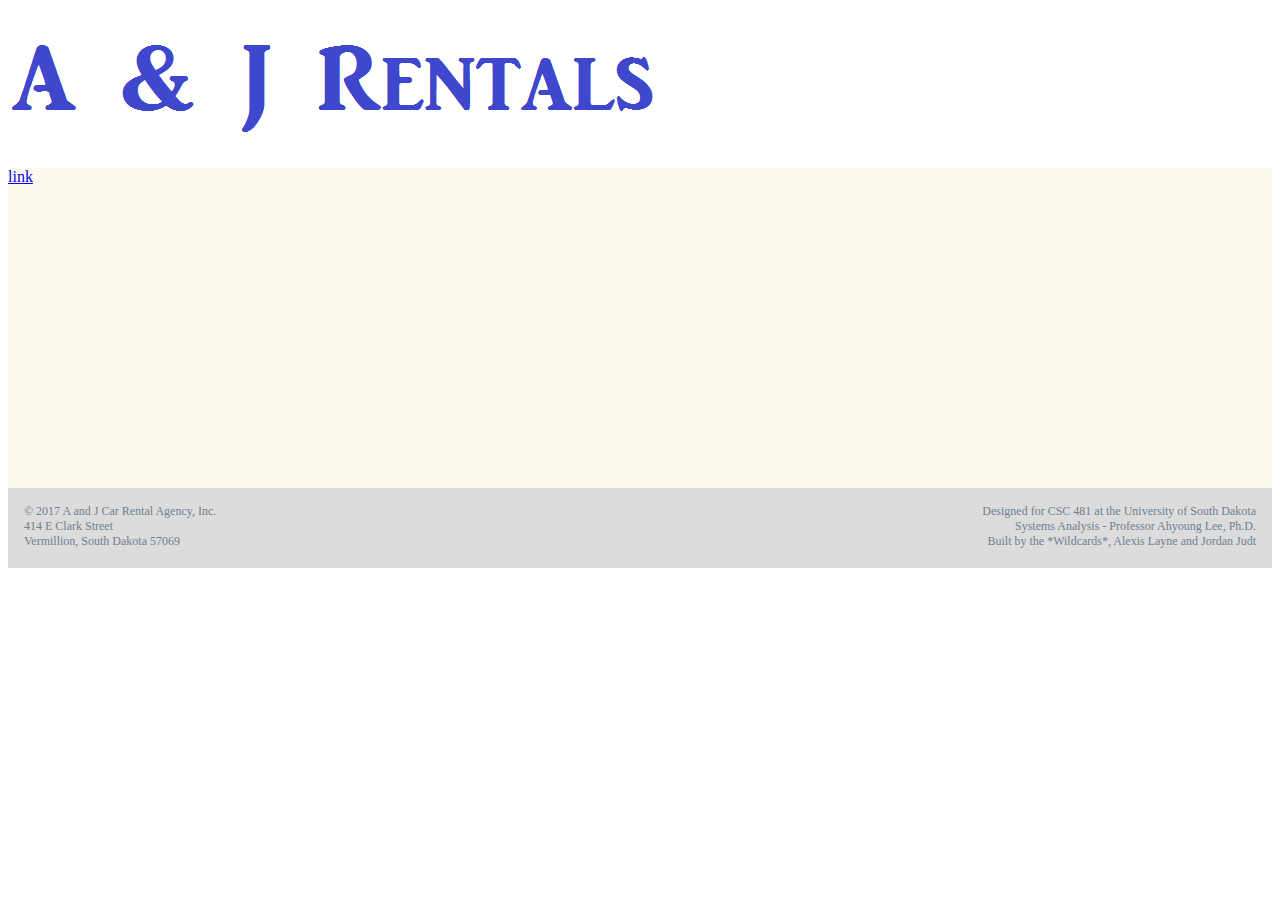
==== WebUI/index.html @ fadda75b "Added WebUI" ====
<html>
	<head>
		<title>Homepage | A & J Rentals</title>
		<script src="https://ajax.googleapis.com/ajax/libs/jquery/3.2.1/jquery.min.js"></script>
		<script src="Scripts\index.js"></script>
		<link rel="stylesheet" href="Content\index.css">
	</head>
	<body>
		<div id="header"> 
			<div id="header-logo">
				<img src="Content\Images\ajrlogo.png"> 
			</div>
			<!-- <label id="header-logo"></label> -->
			<!-- <label>header</label>  -->
		</div> 
		<div id="main-content">
			<label><a href="page2.html">link</a></label>
		</div>
		<div id="footer"> 
			<div id="footer-left">
				<label class="footer-text">&#169; 2017 A and J Car Rental Agency, Inc.</label>
				<label class="footer-text">414 E Clark Street</label>
				<label class="footer-text">Vermillion, South Dakota 57069</label>
			</div>
			<div id="footer-right">
				<label class="footer-text">Designed for CSC 481 at the University of South Dakota</label>
				<label class="footer-text">Systems Analysis - Professor Ahyoung Lee, Ph.D.</label>
				<label class="footer-text">Built by the *Wildcards*, Alexis Layne and Jordan Judt</label>
			</div>
			<!-- <label class="footer-text">footer</label> -->
			<!-- <label class="footer-text">more footer</label> -->
		</div> 
	</body>
</html>
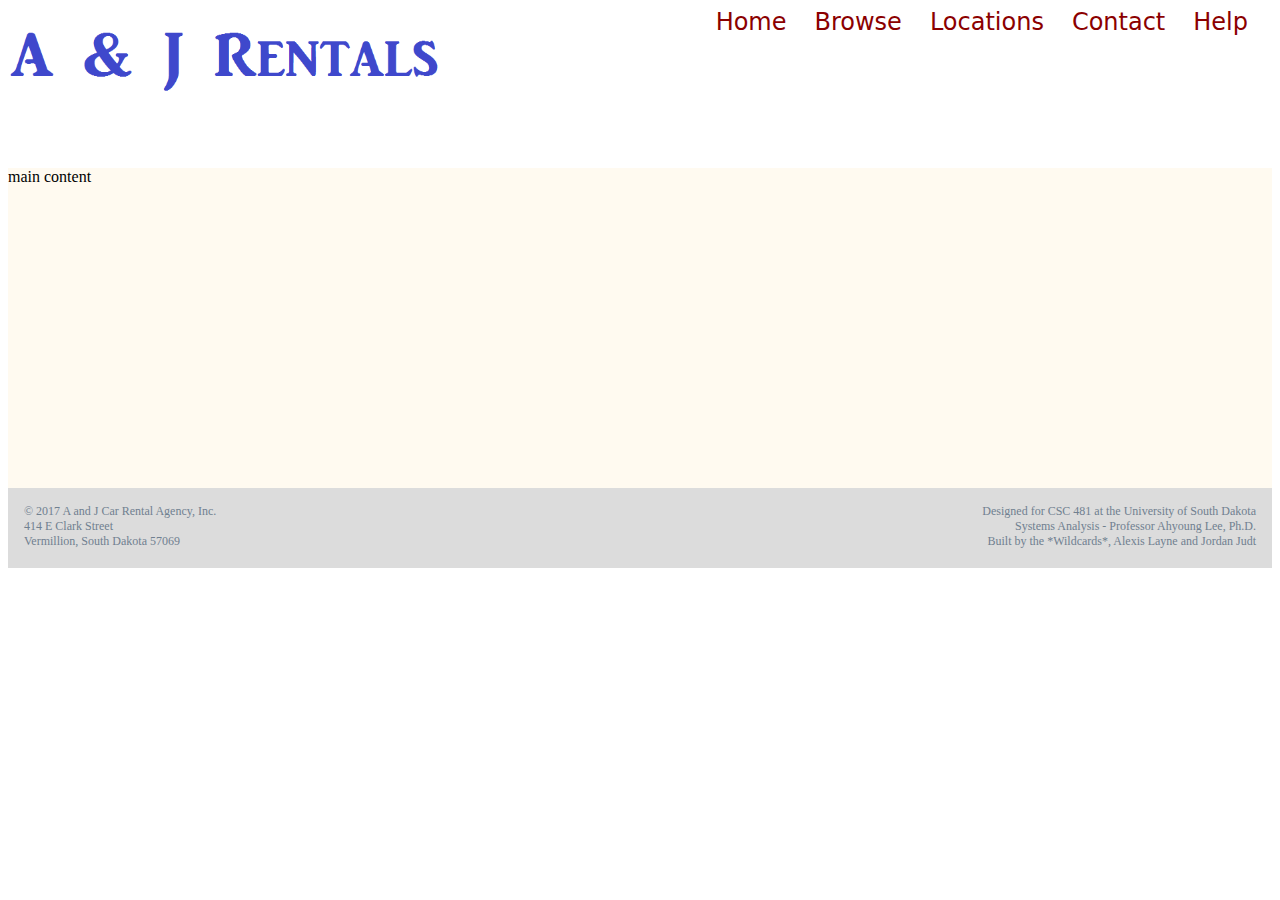
==== commit 0a002829: "Added some more html pages" ====
--- a/WebUI/index.html
+++ b/WebUI/index.html
@@ -8,13 +8,18 @@
 	<body>
 		<div id="header"> 
 			<div id="header-logo">
-				<img src="Content\Images\ajrlogo.png"> 
+				<img src="Content\Images\ajrlogo.png" height="100"> 
 			</div>
-			<!-- <label id="header-logo"></label> -->
-			<!-- <label>header</label>  -->
+			<div id="nav-tabs">
+				<a class="nav-link" href="index.html">Home</a>
+				<a class="nav-link" href="browse.html">Browse</a>
+				<a class="nav-link" href="locations.html">Locations</a>
+				<a class="nav-link" href="contact.html">Contact</a>
+				<a class="nav-link" href="help.html">Help</a>
+			</div>
 		</div> 
 		<div id="main-content">
-			<label><a href="page2.html">link</a></label>
+			<label>main content</label>
 		</div>
 		<div id="footer"> 
 			<div id="footer-left">
@@ -27,8 +32,6 @@
 				<label class="footer-text">Systems Analysis - Professor Ahyoung Lee, Ph.D.</label>
 				<label class="footer-text">Built by the *Wildcards*, Alexis Layne and Jordan Judt</label>
 			</div>
-			<!-- <label class="footer-text">footer</label> -->
-			<!-- <label class="footer-text">more footer</label> -->
 		</div> 
 	</body>
 </html>
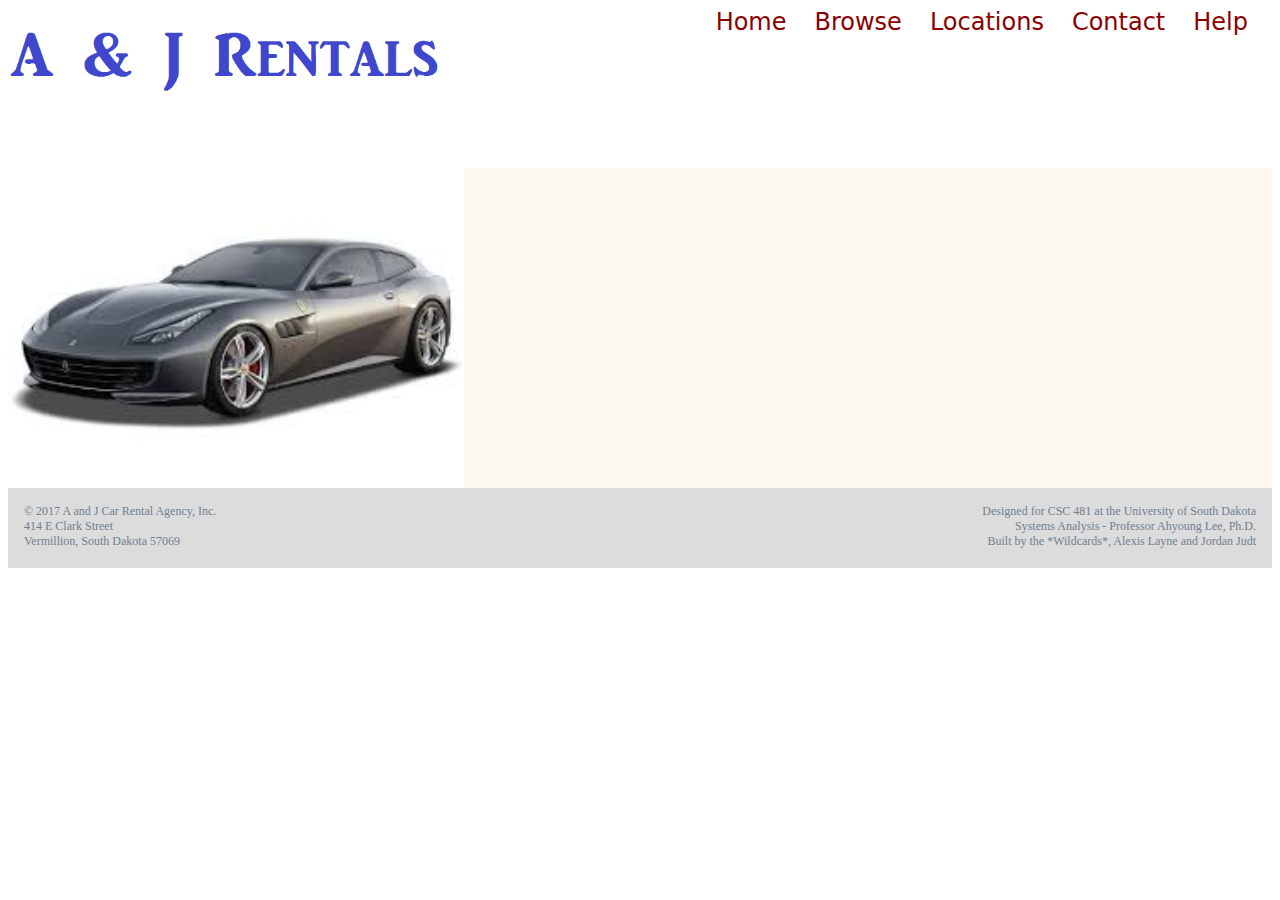
==== commit a63d3e25: "Updated webpages" ====
--- a/WebUI/index.html
+++ b/WebUI/index.html
@@ -19,7 +19,7 @@
 			</div>
 		</div> 
 		<div id="main-content">
-			<label>main content</label>
+			<img src = "Content\Images\Homepage.jpg" height = "320">
 		</div>
 		<div id="footer"> 
 			<div id="footer-left">
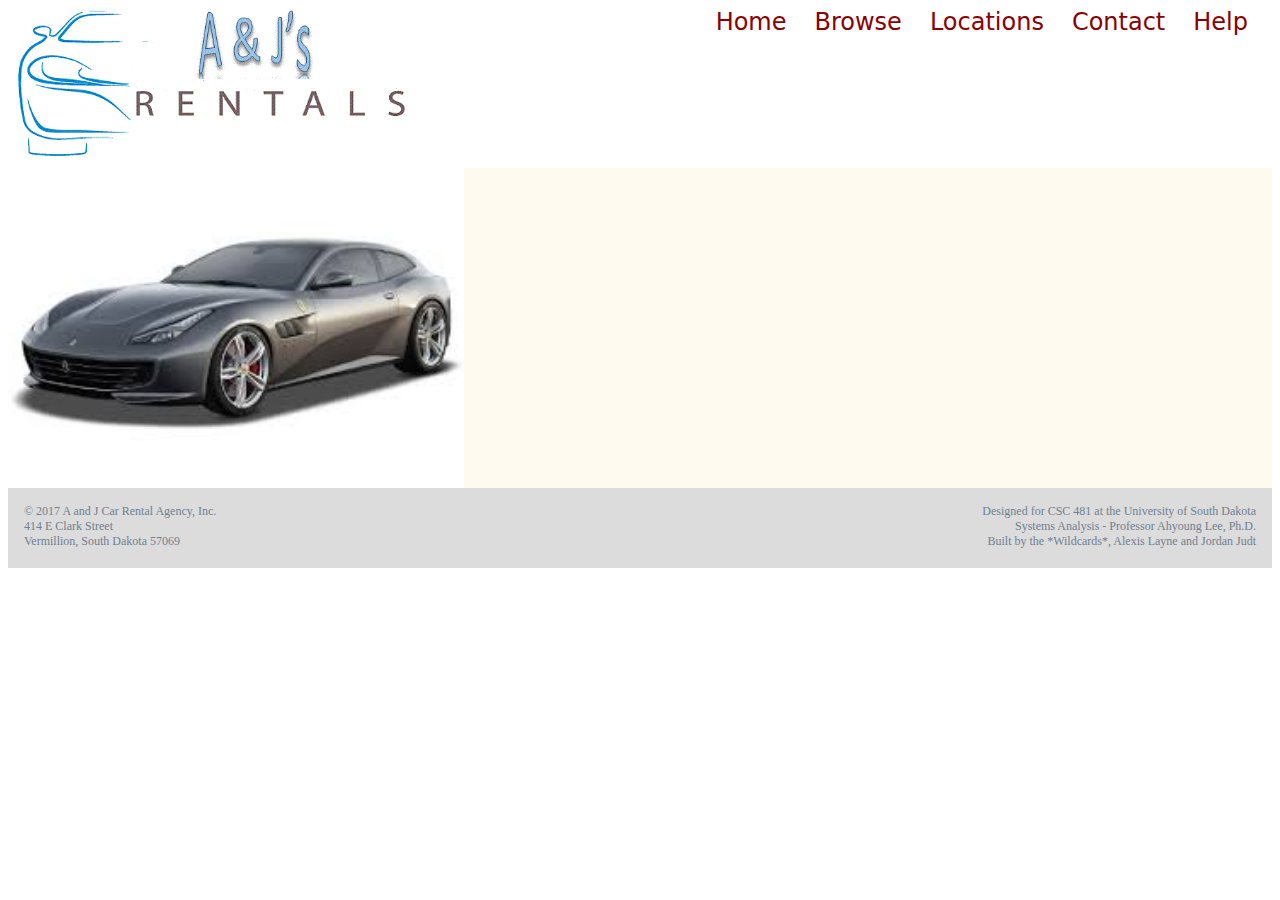
==== commit 310c1d05: "Added help form. Changed logo." ====
--- a/WebUI/index.html
+++ b/WebUI/index.html
@@ -8,7 +8,7 @@
 	<body>
 		<div id="header"> 
 			<div id="header-logo">
-				<img src="Content\Images\ajrlogo.png" height="100"> 
+				<img src="Content\Images\ajrlogo.gif" height="150">
 			</div>
 			<div id="nav-tabs">
 				<a class="nav-link" href="index.html">Home</a>
